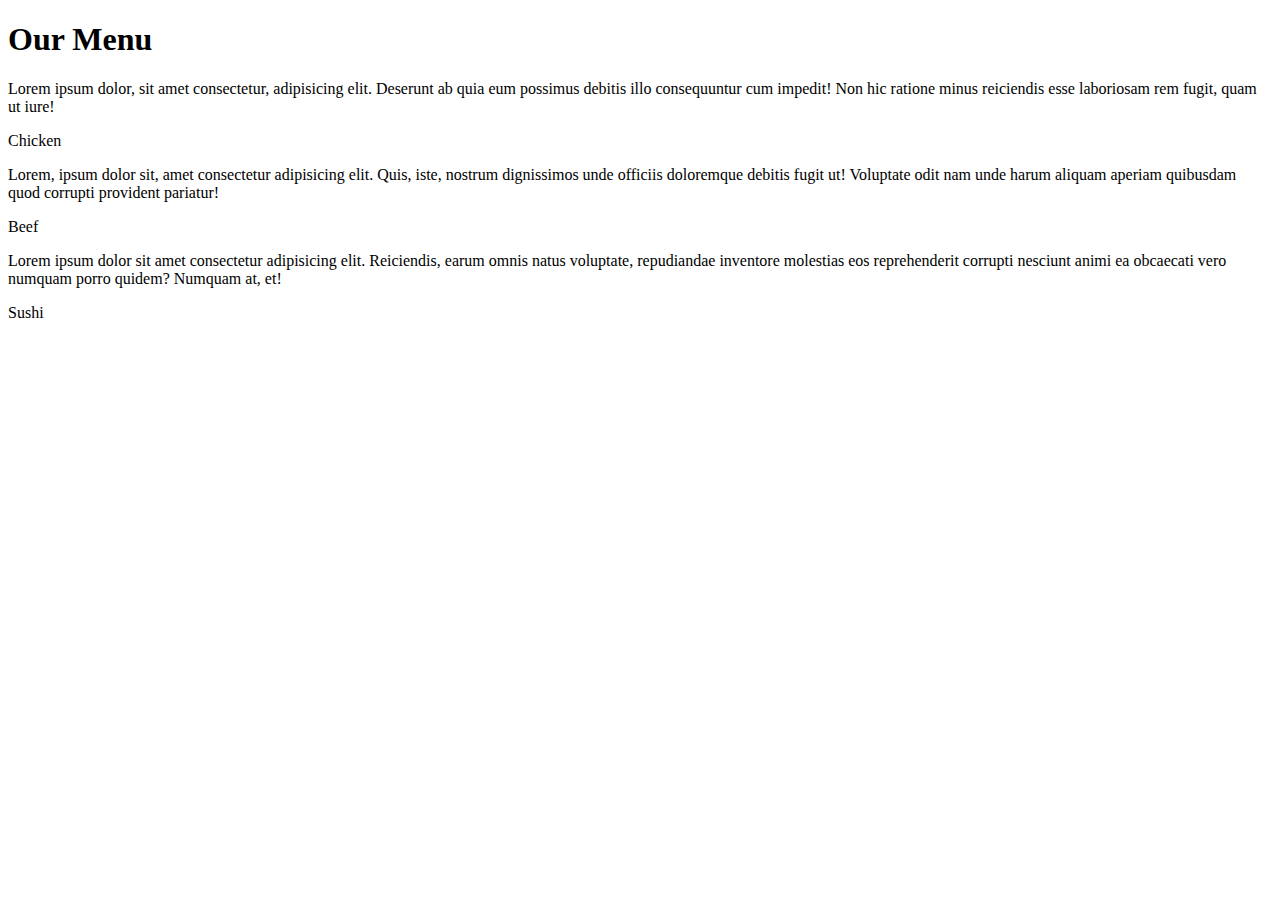
==== module2/index.html @ d2d08f9a "Create index.html" ====
<!DOCTYPE html>
<html>
<head>
	<meta charset="utf-8">
	<meta name="viewport" content="width=device-width, initial-scale=1">
	<link rel="stylesheet" href="style.css">
	<title>ASSIGNMENT MODULE 2</title>
</head>
<body>
	<div class="row">
		<h1>Our Menu</h1>
		<div class=" col-lg-4 col-md-6 col-sm-12" id="container">
		<p>Lorem ipsum dolor, sit amet consectetur, adipisicing elit. Deserunt ab quia eum possimus debitis illo consequuntur cum impedit! Non hic ratione minus reiciendis esse laboriosam rem fugit, quam ut iure!
			
		</p>
		<p id="head1">Chicken</p> </div>
	<div class=" col-lg-4 col-md-6 col-sm-12" id="container">
		<p>Lorem, ipsum dolor sit, amet consectetur adipisicing elit. Quis, iste, nostrum dignissimos unde officiis doloremque debitis fugit ut! Voluptate odit nam unde harum aliquam aperiam quibusdam quod corrupti provident pariatur!</p>
		<p id="head2">Beef</p>
	</div>
    <div class="col-lg-4 col-md-12 col-sm-12" id="container"><p>Lorem ipsum dolor sit amet consectetur adipisicing elit. Reiciendis, earum omnis natus voluptate, repudiandae inventore molestias eos reprehenderit corrupti nesciunt animi ea obcaecati vero numquam porro quidem? Numquam at, et!</p>

  	<p  id="head3">Sushi</p></div></div>
</body>
</html>
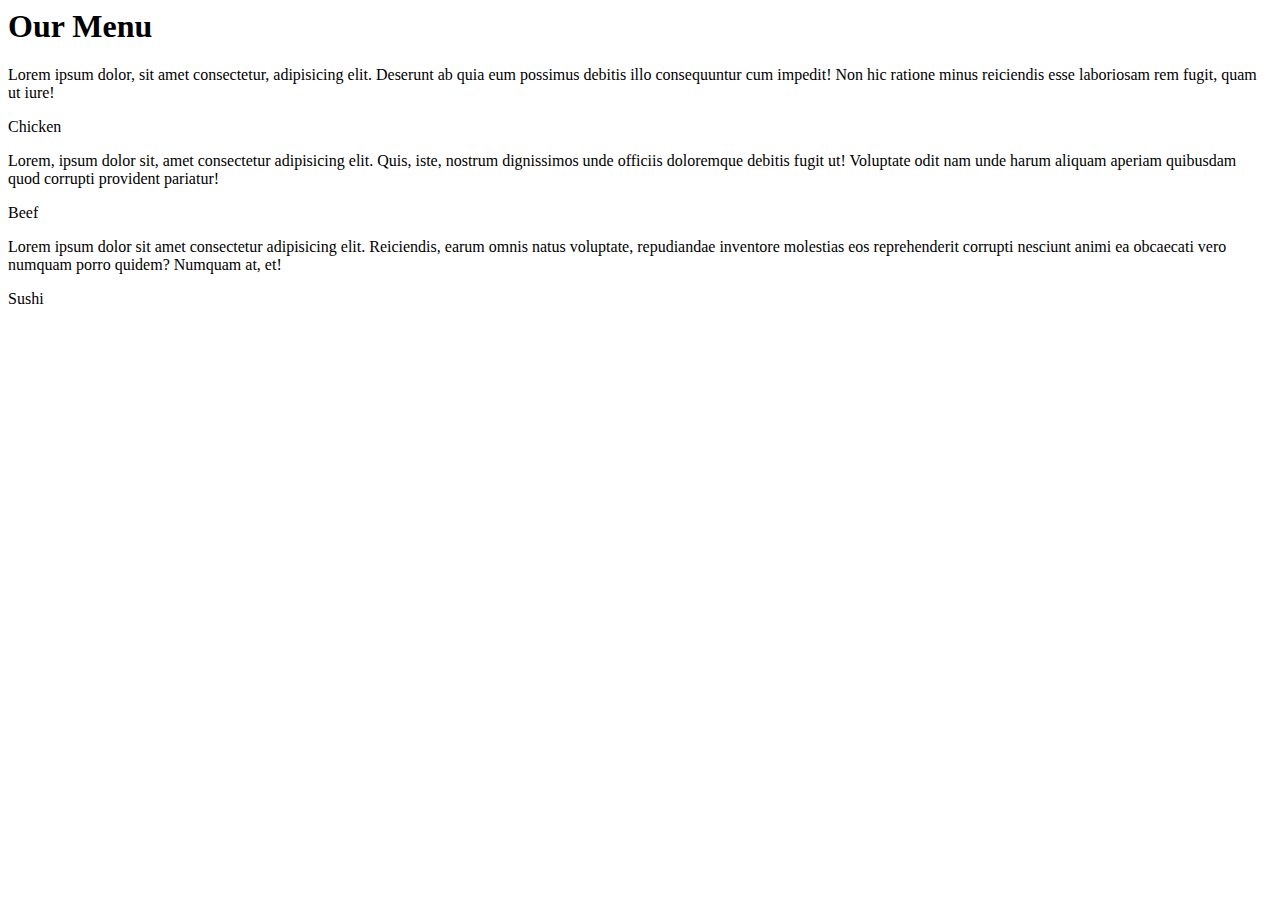
==== commit 6d79dbc3: "Add files via upload" ====
--- a/module2/index.html
+++ b/module2/index.html
@@ -1,25 +1,37 @@
-<!DOCTYPE html>
-<html>
-<head>
-	<meta charset="utf-8">
-	<meta name="viewport" content="width=device-width, initial-scale=1">
-	<link rel="stylesheet" href="style.css">
-	<title>ASSIGNMENT MODULE 2</title>
-</head>
-<body>
-	<div class="row">
-		<h1>Our Menu</h1>
-		<div class=" col-lg-4 col-md-6 col-sm-12" id="container">
-		<p>Lorem ipsum dolor, sit amet consectetur, adipisicing elit. Deserunt ab quia eum possimus debitis illo consequuntur cum impedit! Non hic ratione minus reiciendis esse laboriosam rem fugit, quam ut iure!
-			
-		</p>
-		<p id="head1">Chicken</p> </div>
-	<div class=" col-lg-4 col-md-6 col-sm-12" id="container">
-		<p>Lorem, ipsum dolor sit, amet consectetur adipisicing elit. Quis, iste, nostrum dignissimos unde officiis doloremque debitis fugit ut! Voluptate odit nam unde harum aliquam aperiam quibusdam quod corrupti provident pariatur!</p>
-		<p id="head2">Beef</p>
-	</div>
-    <div class="col-lg-4 col-md-12 col-sm-12" id="container"><p>Lorem ipsum dolor sit amet consectetur adipisicing elit. Reiciendis, earum omnis natus voluptate, repudiandae inventore molestias eos reprehenderit corrupti nesciunt animi ea obcaecati vero numquam porro quidem? Numquam at, et!</p>
-
-  	<p  id="head3">Sushi</p></div></div>
-</body>
-</html>
+<html lang="en">
+<head>
+	<meta charset="UTF-8">
+	<meta name="viewport" content="width=device-width, initial-scale=1.0">
+	 <link rel="stylesheet" href="css/style.css">
+	<title>Responsive Layout</title>
+
+
+
+</head>
+<body>
+	<div class="row">
+	<h1>Our Menu</h1>
+  <div class="col-lg-4 col-md-6 col-sm-12" id="container">
+    <p>Lorem ipsum dolor, sit amet consectetur, adipisicing elit. Deserunt ab quia eum possimus debitis illo consequuntur cum impedit! Non hic ratione minus reiciendis esse laboriosam rem fugit, quam ut iure!</p>
+  	<p id="p1">Chicken</p>
+
+  	</div>
+
+  
+
+  <div class="col-lg-4 col-md-6 col-sm-12" id="container"><p>Lorem, ipsum dolor sit, amet consectetur adipisicing elit. Quis, iste, nostrum dignissimos unde officiis doloremque debitis fugit ut! Voluptate odit nam unde harum aliquam aperiam quibusdam quod corrupti provident pariatur!</p>
+
+  	<p id="p2">Beef</p>
+
+  </div>
+
+  <div class="col-lg-4 col-md-12 col-sm-12" id="container"><p>Lorem ipsum dolor sit amet consectetur adipisicing elit. Reiciendis, earum omnis natus voluptate, repudiandae inventore molestias eos reprehenderit corrupti nesciunt animi ea obcaecati vero numquam porro quidem? Numquam at, et!</p>
+
+  	<p  id="p3">Sushi</p>
+
+  </div>
+
+	</div>	
+
+</body>
+</html>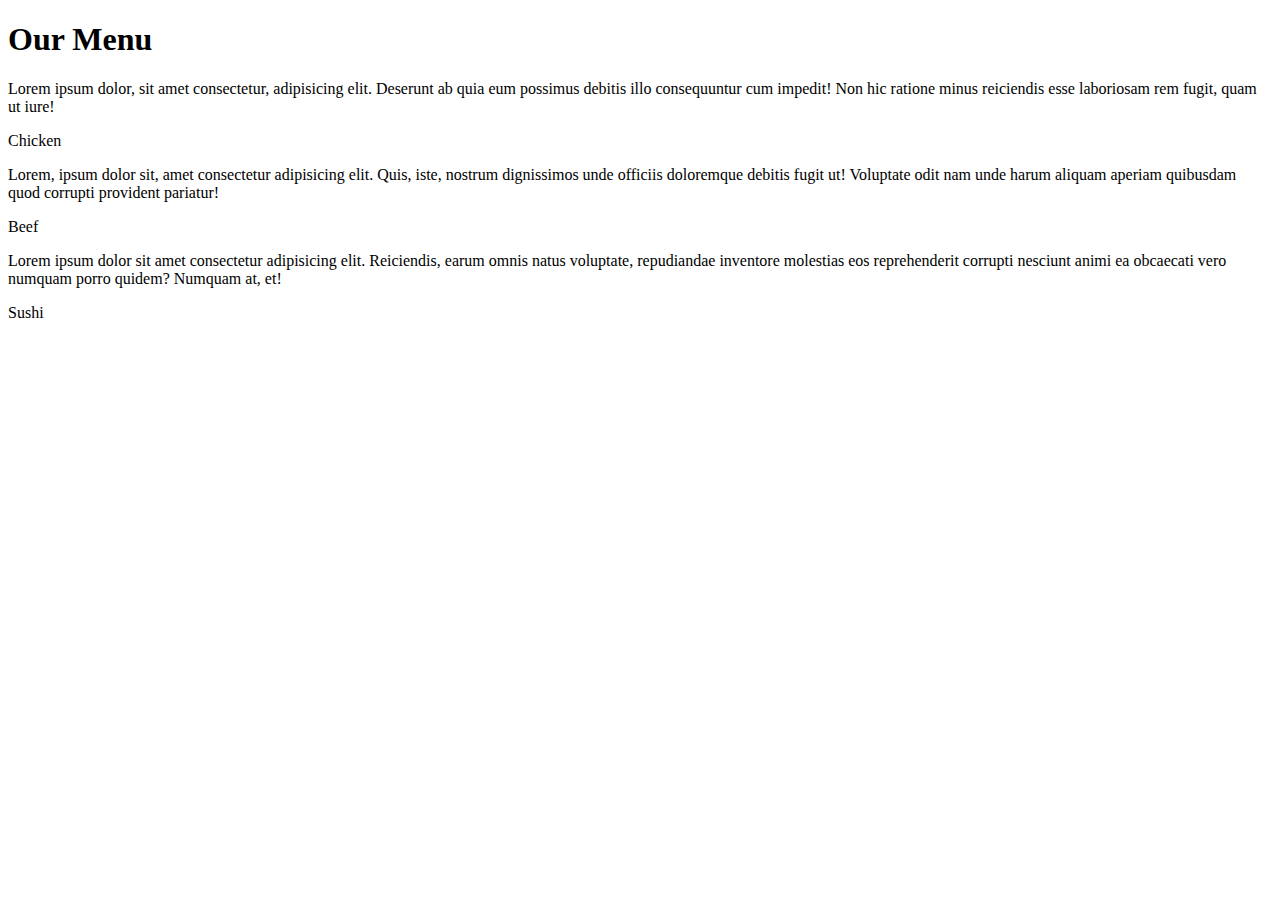
==== commit 1200f40e: "Add files via upload" ====
--- a/module2/index.html
+++ b/module2/index.html
@@ -1,37 +1,25 @@
-<html lang="en">
+<!DOCTYPE html>
+<html>
 <head>
-	<meta charset="UTF-8">
-	<meta name="viewport" content="width=device-width, initial-scale=1.0">
-	 <link rel="stylesheet" href="css/style.css">
-	<title>Responsive Layout</title>
-
-
-
+	<meta charset="utf-8">
+	<meta name="viewport" content="width=device-width, initial-scale=1">
+	<link rel="stylesheet" href="style.css">
+	<title>ASSIGNMENT MODULE 2</title>
 </head>
 <body>
 	<div class="row">
-	<h1>Our Menu</h1>
-  <div class="col-lg-4 col-md-6 col-sm-12" id="container">
-    <p>Lorem ipsum dolor, sit amet consectetur, adipisicing elit. Deserunt ab quia eum possimus debitis illo consequuntur cum impedit! Non hic ratione minus reiciendis esse laboriosam rem fugit, quam ut iure!</p>
-  	<p id="p1">Chicken</p>
+		<h1>Our Menu</h1>
+		<div class=" col-lg-4 col-md-6 col-sm-12" id="container">
+		<p>Lorem ipsum dolor, sit amet consectetur, adipisicing elit. Deserunt ab quia eum possimus debitis illo consequuntur cum impedit! Non hic ratione minus reiciendis esse laboriosam rem fugit, quam ut iure!
+			
+		</p>
+		<p id="head1">Chicken</p> </div>
+	<div class=" col-lg-4 col-md-6 col-sm-12" id="container">
+		<p>Lorem, ipsum dolor sit, amet consectetur adipisicing elit. Quis, iste, nostrum dignissimos unde officiis doloremque debitis fugit ut! Voluptate odit nam unde harum aliquam aperiam quibusdam quod corrupti provident pariatur!</p>
+		<p id="head2">Beef</p>
+	</div>
+    <div class="col-lg-4 col-md-12 col-sm-12" id="container"><p>Lorem ipsum dolor sit amet consectetur adipisicing elit. Reiciendis, earum omnis natus voluptate, repudiandae inventore molestias eos reprehenderit corrupti nesciunt animi ea obcaecati vero numquam porro quidem? Numquam at, et!</p>
 
-  	</div>
-
-  
-
-  <div class="col-lg-4 col-md-6 col-sm-12" id="container"><p>Lorem, ipsum dolor sit, amet consectetur adipisicing elit. Quis, iste, nostrum dignissimos unde officiis doloremque debitis fugit ut! Voluptate odit nam unde harum aliquam aperiam quibusdam quod corrupti provident pariatur!</p>
-
-  	<p id="p2">Beef</p>
-
-  </div>
-
-  <div class="col-lg-4 col-md-12 col-sm-12" id="container"><p>Lorem ipsum dolor sit amet consectetur adipisicing elit. Reiciendis, earum omnis natus voluptate, repudiandae inventore molestias eos reprehenderit corrupti nesciunt animi ea obcaecati vero numquam porro quidem? Numquam at, et!</p>
-
-  	<p  id="p3">Sushi</p>
-
-  </div>
-
-	</div>	
-
+  	<p  id="head3">Sushi</p></div></div>
 </body>
 </html>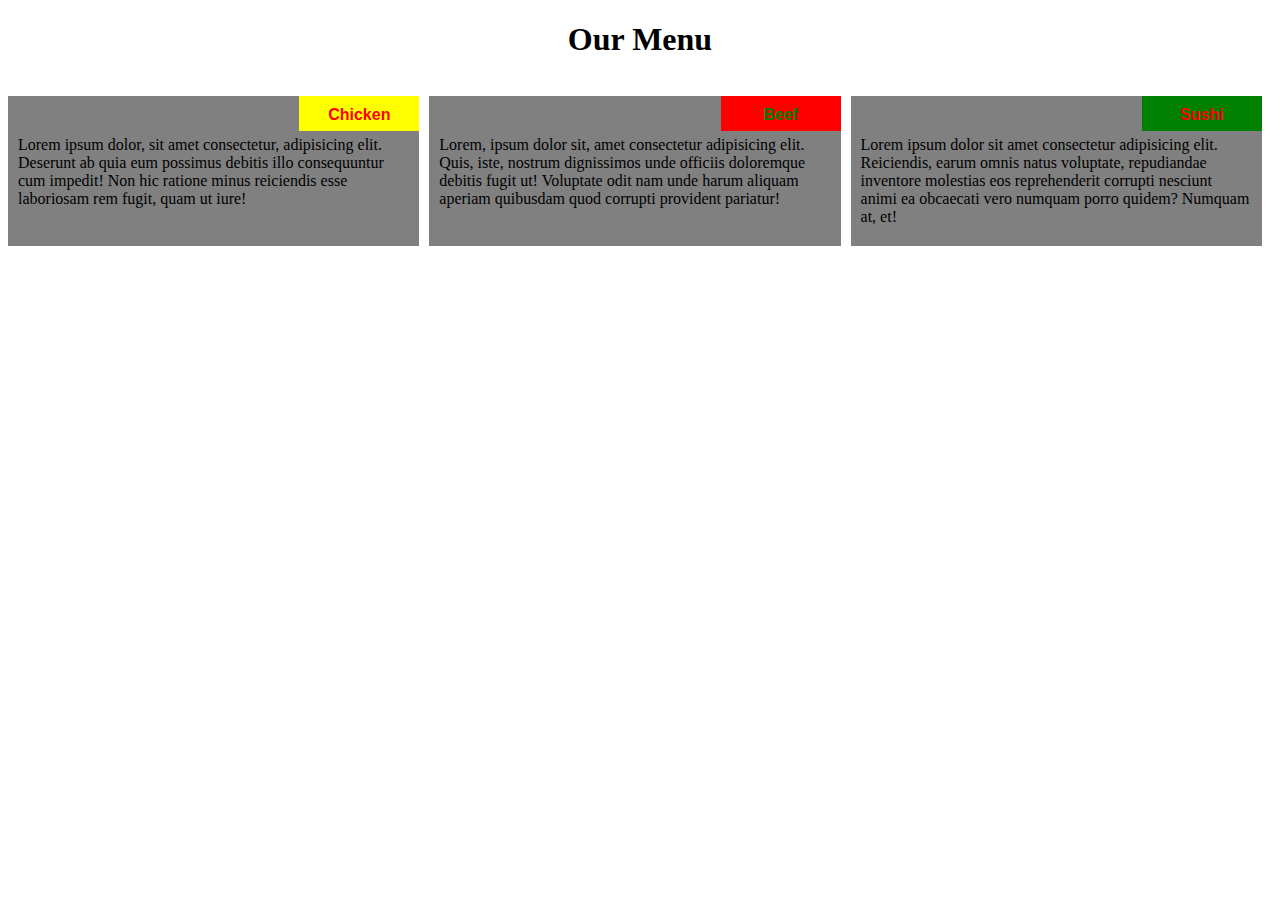
==== commit a4cea89e: "Update index.html" ====
--- a/module2/index.html
+++ b/module2/index.html
@@ -3,7 +3,7 @@
 <head>
 	<meta charset="utf-8">
 	<meta name="viewport" content="width=device-width, initial-scale=1">
-	<link rel="stylesheet" href="style.css">
+	<link rel="stylesheet" href="css/style.css">
 	<title>ASSIGNMENT MODULE 2</title>
 </head>
 <body>
@@ -22,4 +22,4 @@
 
   	<p  id="head3">Sushi</p></div></div>
 </body>
-</html>+</html>
--- a/module2/css/style.css
+++ b/module2/css/style.css
@@ -0,0 +1,209 @@
+*{
+	box-sizing: border-box ;
+	font-size: 100%;
+
+}
+h1{
+	text-align: center;
+	font-size: 200%;
+}
+p{
+
+background-color:grey ;
+border-width: 2px;
+border-color: black;
+height: 150px;
+margin-right: 10px;
+padding: 40px 10px 5px 10px;
+overflow: hidden;
+}
+#container{
+	position: relative;
+}
+#head1
+{font-family: sans-serif;
+	position: absolute;
+	font-weight: bold;
+	
+height: 35px;
+width: 120px;
+padding: 10px;
+	background-color: yellow;
+	text-decoration-color: darkred;
+	color: red;
+	top: 0;
+	right: 0;
+text-align: center;
+}
+#head2
+{font-family: sans-serif;
+	position: absolute;
+	font-weight: bold;
+	
+height: 35px;
+width: 120px;
+padding: 10px;
+	background-color: red;
+	text-decoration-color: darkred;
+	color: green;
+	top: 0;
+	right: 0;
+text-align: center;
+}
+
+#head3
+{font-family: sans-serif;
+	position: absolute;
+	font-weight: bold;
+	
+height: 35px;
+width: 120px;
+padding: 10px;
+	background-color: green;
+	text-decoration-color: darkred;
+	color: red;
+	top: 0;
+	right: 0;
+	text-align: center;
+
+}
+.row{
+	width: 100%;
+
+}
+
+/********** Large devices only **********/
+@media (min-width: 992px) {
+  .col-lg-1, .col-lg-2, .col-lg-3, .col-lg-4, .col-lg-5, .col-lg-6, .col-lg-7, .col-lg-8, .col-lg-9, .col-lg-10, .col-lg-11, .col-lg-12 {
+    float: left;
+  }
+  .col-lg-1 {
+    width: 8.33%;
+  }
+  .col-lg-2 {
+    width: 16.66%;
+  }
+  .col-lg-3 {
+    width: 25%;
+  }
+  .col-lg-4 {
+    width: 33.33%;
+  
+  }
+  .col-lg-5 {
+    width: 41.66%;
+  }
+  .col-lg-6 {
+    width: 50%;
+  }
+  .col-lg-7 {
+    width: 58.33%;
+  }
+  .col-lg-8 {
+    width: 66.66%;
+  }
+  .col-lg-9 {
+    width: 74.99%;
+  }
+  .col-lg-10 {
+    width: 83.33%;
+  }
+  .col-lg-11 {
+    width: 91.66%;
+  }
+  .col-lg-12 {
+    width: 100%;
+  }
+
+  
+}
+
+/********** Medium devices only **********/
+@media (min-width: 768px) and (max-width: 991px) {
+  .col-md-1, .col-md-2, .col-md-3, .col-md-4, .col-md-5, .col-md-6, .col-md-7, .col-md-8, .col-md-9, .col-md-10, .col-md-11, .col-md-12 {
+    float: left;
+   
+  }
+  .col-md-1 {
+    width: 8.33%;
+  }
+  .col-md-2 {
+    width: 16.66%;
+  }
+  .col-md-3 {
+    width: 25%;
+  }
+  .col-md-4 {
+    width: 33.33%;
+  }
+  .col-md-5 {
+    width: 41.66%;
+  }
+  .col-md-6 {
+    width: 50%;
+  }
+  .col-md-7 {
+    width: 58.33%;
+  }
+  .col-md-8 {
+    width: 66.66%;
+  }
+  .col-md-9 {
+    width: 74.99%;
+  }
+  .col-md-10 {
+    width: 83.33%;
+  }
+  .col-md-11 {
+    width: 91.66%;
+  }
+  .col-md-12 {
+    width: 100%;
+  }
+}
+
+/********** Mobile only **********/
+@media (max-width: 767px) {
+  .col-sm-1, .col-sm-2, .col-sm-3, .col-sm-4, .col-sm-5, .col-sm-6, .col-sm-7, .col-sm-8, .col-sm-9, .col-sm-10, .col-sm-11, .col-sm-12 {
+    float: left;
+  }
+  .col-sm-1 {
+    width: 8.33%;
+  }
+  .col-sm-2 {
+    width: 16.66%;
+  }
+  .col-sm-3 {
+    width: 25%;
+  }
+  .col-sm-4 {
+    width: 33.33%;
+  
+  }
+  .col-sm-5 {
+    width: 41.66%;
+  }
+  .col-sm-6 {
+    width: 50%;
+  }
+  .col-sm-7 {
+    width: 58.33%;
+  }
+  .col-sm-8 {
+    width: 66.66%;
+  }
+  .col-sm-9 {
+    width: 74.99%;
+  }
+  .col-sm-10 {
+    width: 83.33%;
+  }
+  .col-sm-11 {
+    width: 91.66%;
+  }
+  .col-sm-12 {
+    width: 100%;
+  }
+
+  
+}